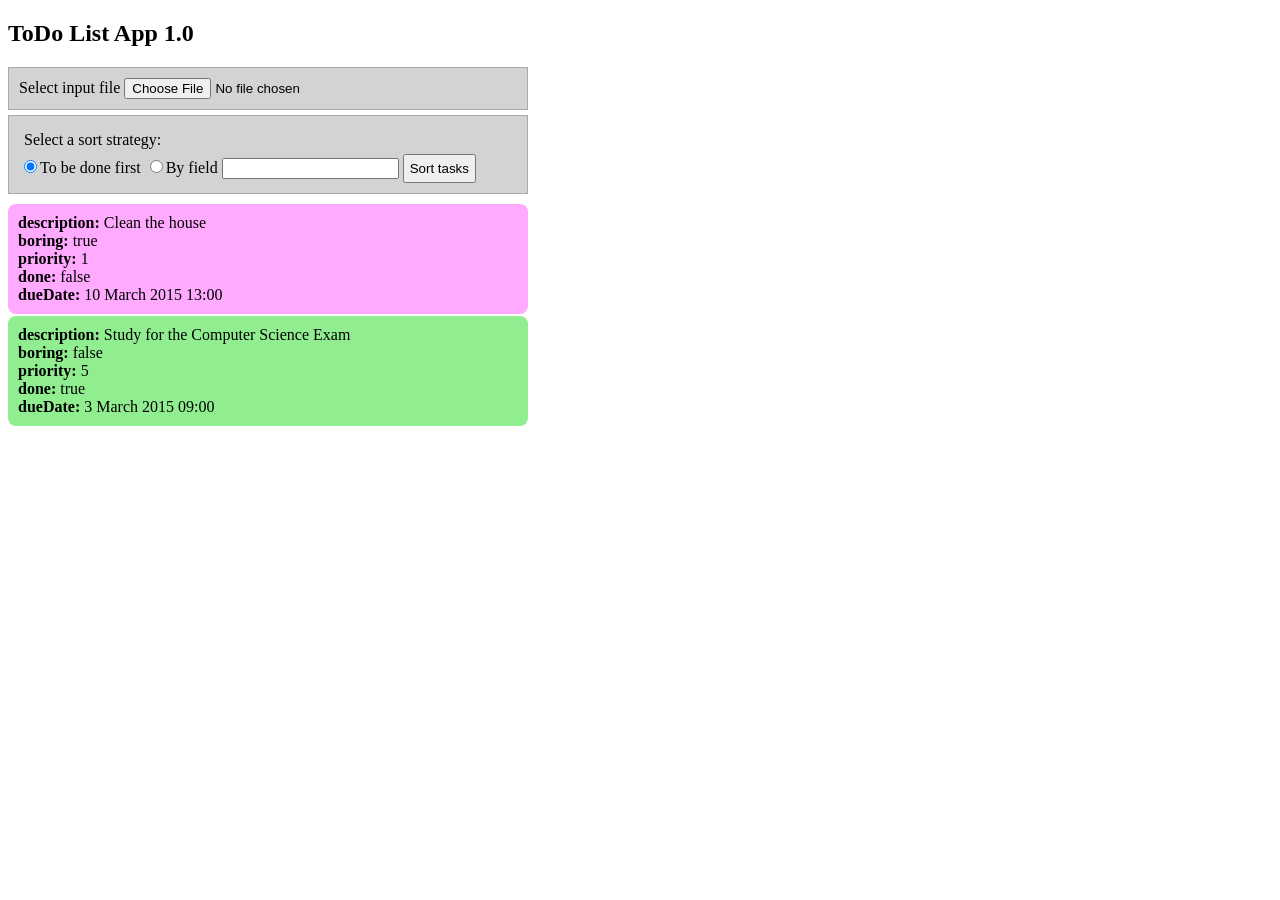
==== to-do-list-solved/index.html @ 3553e39b "Initial commit" ====
<!DOCTYPE html>
<head>
    <meta charset="utf-8">
    <title>ToDo List</title>
</head>
<body>
<h2>ToDo List App 1.0</h2>

<div class="selector-area"
     title="The input file should be a JSON file containing an array of TODO items">
    <span>Select input file</span>
    <input type="file" id="inputFile" onchange="onFileChange(event)"/>
</div>
<div class="selector-area">
    <div class="spaced">Select a sort strategy:</div>
    <input type="radio" name="sorting-strategy" value="FIRST" checked>To be done first
    <input type="radio" name="sorting-strategy" value="FIELD">By field
    <input type="text" id="sortByField">
    <input type="button" class="spaced" onclick="updateTodoList();" value="Sort tasks">
</div>
<div id="todo-list">
    <!-- Example ToDoList Items -->
    <div class="list-item">
        <div><b>description:</b> Clean the house</div>
        <div><b>boring:</b> true</div>
        <div><b>priority: </b> 1</div>
        <div><b>done:</b> false</div>
        <div><b>dueDate:</b> 10 March 2015 13:00</div>
    </div>
    <div class="list-item done">
        <div><b>description:</b> Study for the Computer Science Exam</div>
        <div><b>boring:</b> false</div>
        <div><b>priority: </b> 5</div>
        <div><b>done:</b> true</div>
        <div><b>dueDate:</b> 3 March 2015 09:00</div>
    </div>
</div>
<script src="todo.js"></script>
<link rel="stylesheet" type="text/css" href="todo.css">
</body>
---- to-do-list-solved/todo.css ----
.selector-area {
    margin-top: 5px;
    padding: 10px;
    background-color: lightgrey;
    width: 498px;
    border: solid 1px darkgray;
}

#todo-list {
    margin-top: 10px;
}

.spaced {
    padding: 5px;
}

.list-item {
    margin-top: 2px;
    padding: 10px;
    background-color: #FAF;
    width: 500px;
    border-radius: 8px;
}

.list-item.late {
    background-color: red;
}

.list-item.done {
    background-color: lightgreen;
}
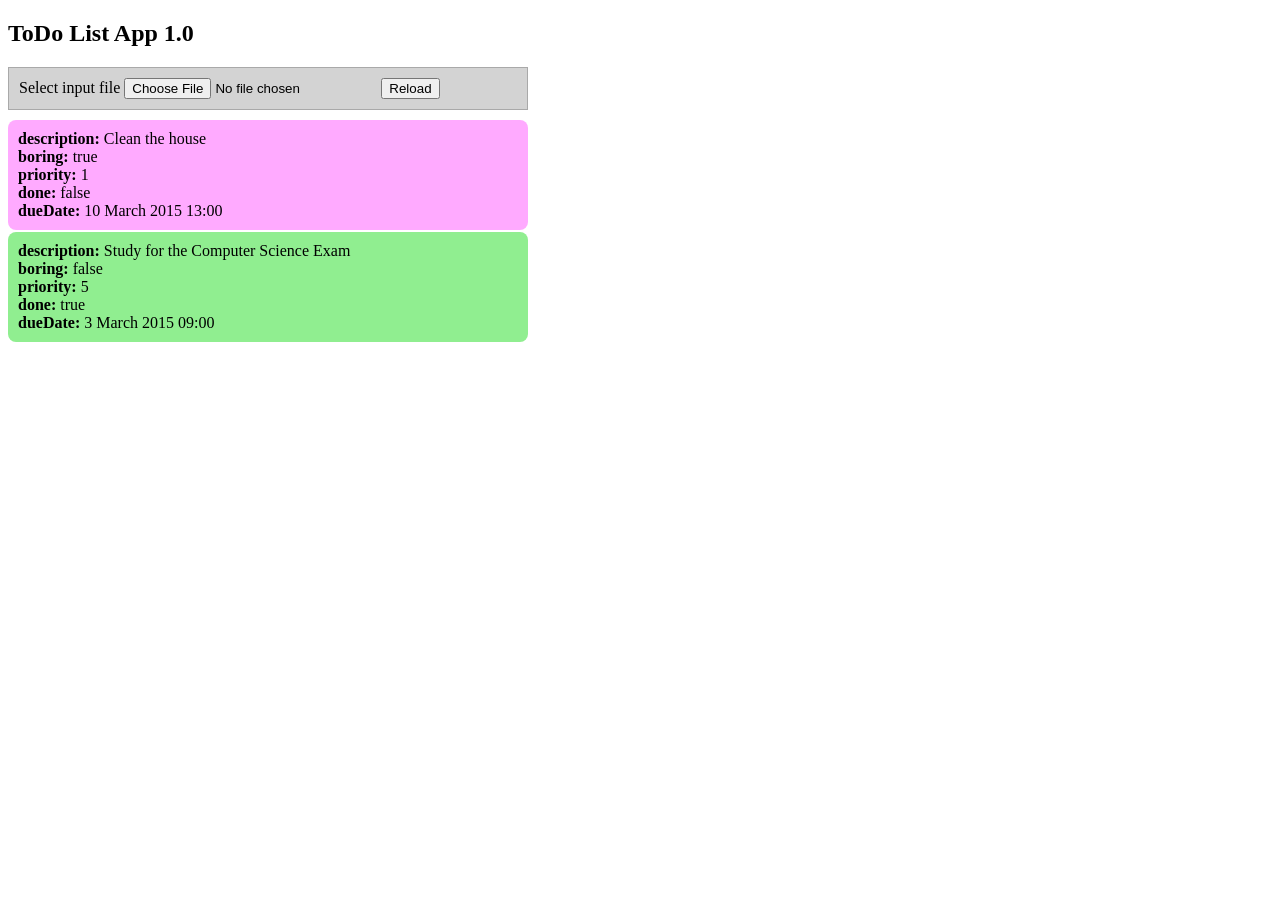
==== commit 112a3ef9: "Improved 3rd exercise" ====
--- a/to-do-list-solved/index.html
+++ b/to-do-list-solved/index.html
@@ -9,14 +9,8 @@
 <div class="selector-area"
      title="The input file should be a JSON file containing an array of TODO items">
     <span>Select input file</span>
-    <input type="file" id="inputFile" onchange="onFileChange(event)"/>
-</div>
-<div class="selector-area">
-    <div class="spaced">Select a sort strategy:</div>
-    <input type="radio" name="sorting-strategy" value="FIRST" checked>To be done first
-    <input type="radio" name="sorting-strategy" value="FIELD">By field
-    <input type="text" id="sortByField">
-    <input type="button" class="spaced" onclick="updateTodoList();" value="Sort tasks">
+    <input type="file" id="inputFile" onchange="onFileChange(event);"/>
+    <button onclick="updateTodoList();">Reload</button>
 </div>
 <div id="todo-list">
     <!-- Example ToDoList Items -->
